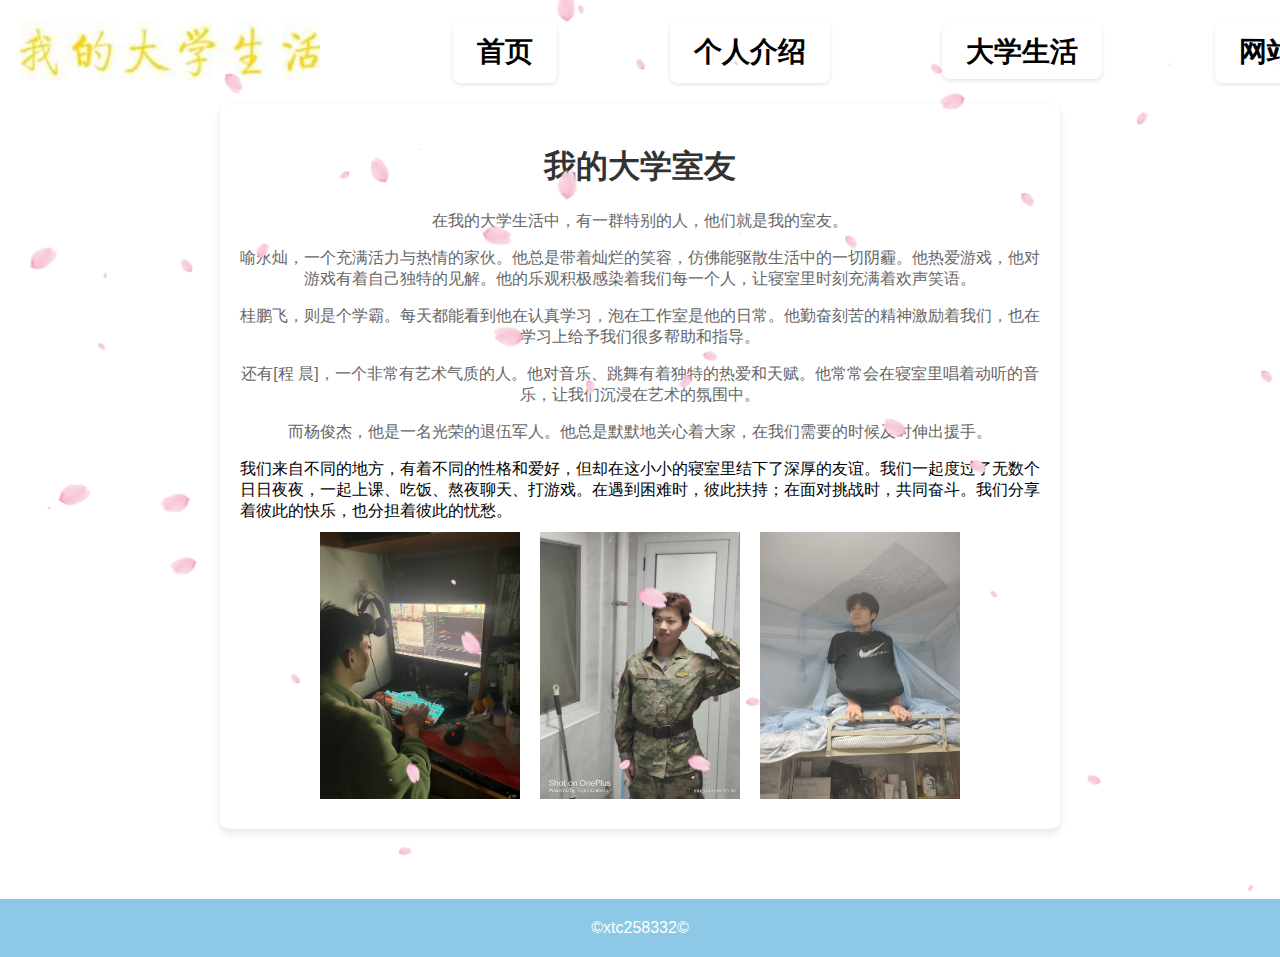
==== 个人网站/page5.html @ 3a929a5a "Add files via upload" ====
<!DOCTYPE html>
<html>
	<head>
		<meta charset="utf-8">
		<title>社团活动</title>
		<style>
		</style>
		<link rel="stylesheet" type="text/css" href="css/daohang.css">
		<link rel="stylesheet" type="text/css" href="css/page5.css"/>
	</head>
<div class="navbar">
    <div class="logo">
        <img src="image/logo.jpg" alt="Logo">
    </div>
    <a href="index.html">首页</a>
    <a href="page1.html">个人介绍</a>
    <div class="dropdown">
        <a href="#">大学生活</a>
        <div class="dropdown-content">
            <a href="page3.html">学习生活</a>
            <a href="page4.html">课余生活</a>
            <a href="page5.html">我的室友</a>
        </div>
    </div>
    <a href="page6.html">网站说明</a>
    <a class="message-board" href="page7.html">留言板</a>
</div>
<div class="container">

  <h1>我的大学室友</h1>
  <p>在我的大学生活中，有一群特别的人，他们就是我的室友。</p>

<p>喻永灿，一个充满活力与热情的家伙。他总是带着灿烂的笑容，仿佛能驱散生活中的一切阴霾。他热爱游戏，他对游戏有着自己独特的见解。他的乐观积极感染着我们每一个人，让寝室里时刻充满着欢声笑语。
</p>

<p>桂鹏飞，则是个学霸。每天都能看到他在认真学习，泡在工作室是他的日常。他勤奋刻苦的精神激励着我们，也在学习上给予我们很多帮助和指导。</p>

<p>还有[程 晨]，一个非常有艺术气质的人。他对音乐、跳舞有着独特的热爱和天赋。他常常会在寝室里唱着动听的音乐，让我们沉浸在艺术的氛围中。</p>

<p>而杨俊杰，他是一名光荣的退伍军人。他总是默默地关心着大家，在我们需要的时候及时伸出援手。</p>
我们来自不同的地方，有着不同的性格和爱好，但却在这小小的寝室里结下了深厚的友谊。我们一起度过了无数个日日夜夜，一起上课、吃饭、熬夜聊天、打游戏。在遇到困难时，彼此扶持；在面对挑战时，共同奋斗。我们分享着彼此的快乐，也分担着彼此的忧愁。

  <div class="gallery">
    <img src="image/16.jpg" alt="1" onclick="changeImage('activity1.jpg')">
    <img src="image/18.jpg" alt="2" onclick="changeImage('activity2.jpg')">
    <img src="image/17.jpg" alt="3" onclick="changeImage('activity3.jpg')">
			
    <!-- 添加更多照片 -->
  </div>

  <div id="myModal" class="modal">
    <span class="close" onclick="closeModal()">&times;</span>
    <img class="modal-content" id="modalImg">
  </div>

</div>
<div class="kongbai"></div>
	<footer style="background-color: #8dc8e6; padding: 20px; text-align: center;display: flex;justify-content: center;">
	    <p style="color: #fff; font-size: 16px; margin: 0;">©xtc258332©</p>
        <script src="js/point.js"></script>
        <script src="js/scrka.js"></script>
	</body>
</html>
---- 个人网站/css/daohang.css ----
.navbar {
     background-color: #ffffff;
     width: 1600px;
     margin: 0 auto;
     padding: 20px;
     display: flex;
     justify-content: space-between;
     align-items: center;
 }
 .navbar a {
     text-decoration: none;
     color: #000000;
     font-size: 28px;
     font-weight: bold;
     padding: 12px 24px;
     border-radius: 8px;
     box-shadow: 0 2px 4px rgba(0, 0, 0, 0.1);
     transition: background-color 0.3s ease;
 }
 .navbar a:hover {
     background-color: #f5f5f5;
 }
 .dropdown {
     position: relative;
 }
 .dropdown-content {
     display: none;
     position: absolute;
     background-color: #ffffff;
     min-width: 160px;
     z-index: 1;
 }
 .dropdown:hover .dropdown-content {
     display: block;
 }
 .dropdown-content a {
     padding: 10px 20px;
     display: block;
     color: #000000;
     text-decoration: none;
 }
 .dropdown-content a:hover {
     background-color: #f0f0f0;
 }
 .logo img {
     width: 300px;
     height: 110;
     margin-right: 20px;
 }
 .message-board {
     background-color: #87cefa;
     color: #ffffff; /* 修改链接文字颜色 */
     padding: 12px 24px;
     border-radius: 8px;
     text-decoration: none;
 }
 .message-board:hover {
     background-color: #87cefa;
 }
---- 个人网站/css/page5.css ----
body {
    font-family: Arial, sans-serif;
    margin: 0;
    padding: 0;
  }
  .container {
    width: 800px;
    margin: 0 auto;
    background-color: #fff;
    padding: 20px;
    border-radius: 10px;
    box-shadow: 0 4px 8px rgba(0, 0, 0, 0.1);
  }
  h1 {
    color: #333;
    text-align: center;
  }
  p {
    color: #666;
    text-align: center;
  }
  .gallery {
    display: flex;
    flex-wrap: wrap;
    justify-content: center;
  }
  .gallery img {
    width: 200px;
    margin: 10px;
    cursor: pointer;
    transition: transform 0.3s;
  }
  .gallery img:hover {
    transform: scale(1.1);
  }
  
  .modal {
    display: none;
    position: fixed;
    z-index: 1;
    padding-top: 100px;
    left: 0;
    top: 0;
    width: 100%;
    height: 100%;
    overflow: auto;
    background-color: rgba(0,0,0,0.9);
  }
  .modal-content {
    margin: auto;
    display: block;
    width: 80%;
    max-width: 700px;
  }
  .modal-content img {
    width: 100%;
  }
  .close {
    color: #fff;
    position: absolute;
    top: 10px;
    right: 25px;
    font-size: 30px;
    font-weight: bold;
    transition: 0.3s;
  }
  .close:hover,
  .close:focus {
    color: #bbb;
    text-decoration: none;
    cursor: pointer;
  }
  .kongbai{
	  width: 1600px;
	  height: 70px;
	  margin: auto;
  }
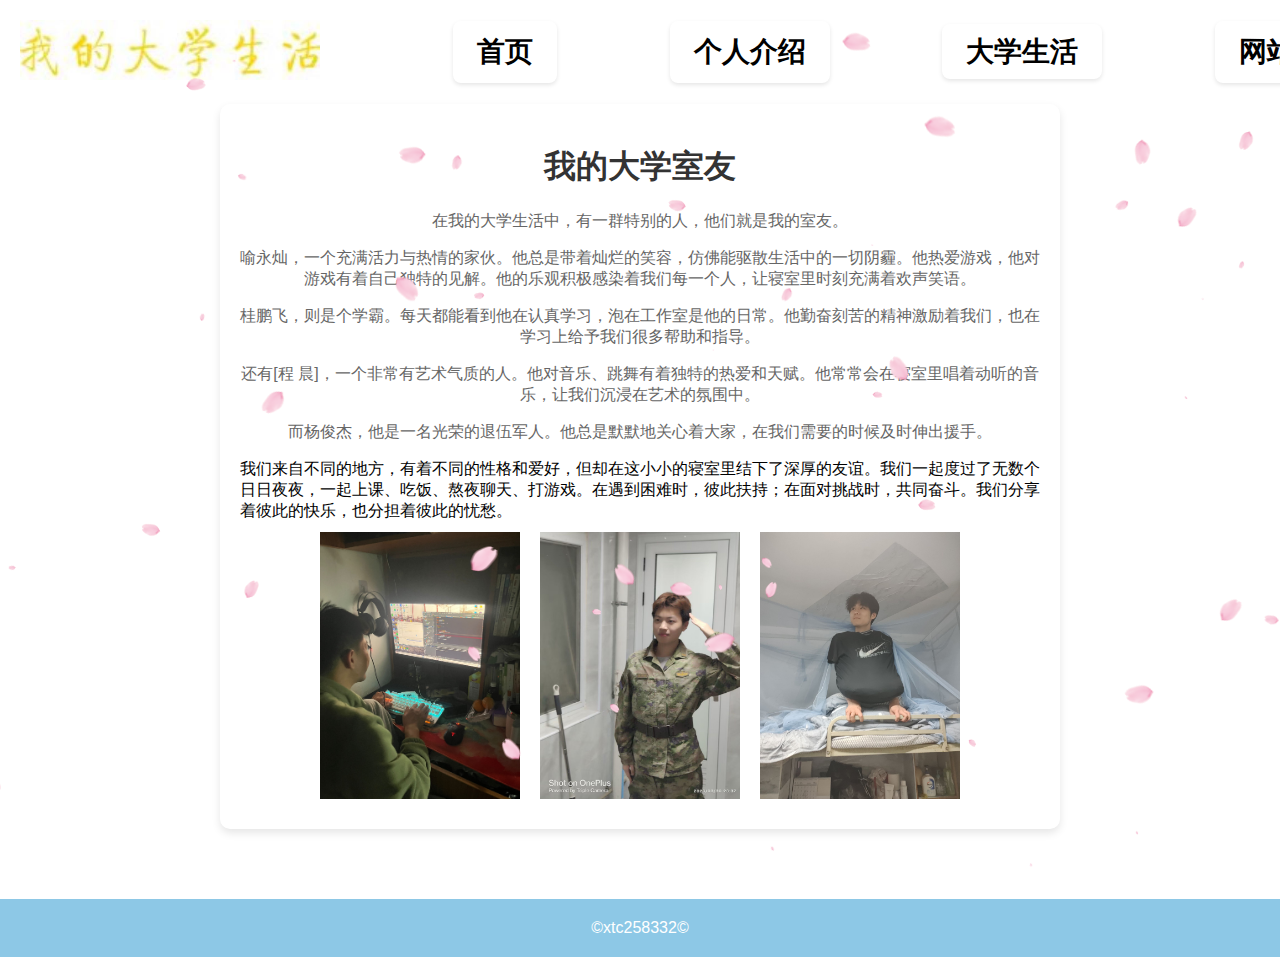
==== commit 87355bf9: "Update page5.html" ====
--- a/个人网站/page5.html
+++ b/个人网站/page5.html
@@ -2,7 +2,7 @@
 <html>
 	<head>
 		<meta charset="utf-8">
-		<title>社团活动</title>
+		<title>我的室友</title>
 		<style>
 		</style>
 		<link rel="stylesheet" type="text/css" href="css/daohang.css">
@@ -60,4 +60,4 @@
         <script src="js/point.js"></script>
         <script src="js/scrka.js"></script>
 	</body>
-</html>+</html>
